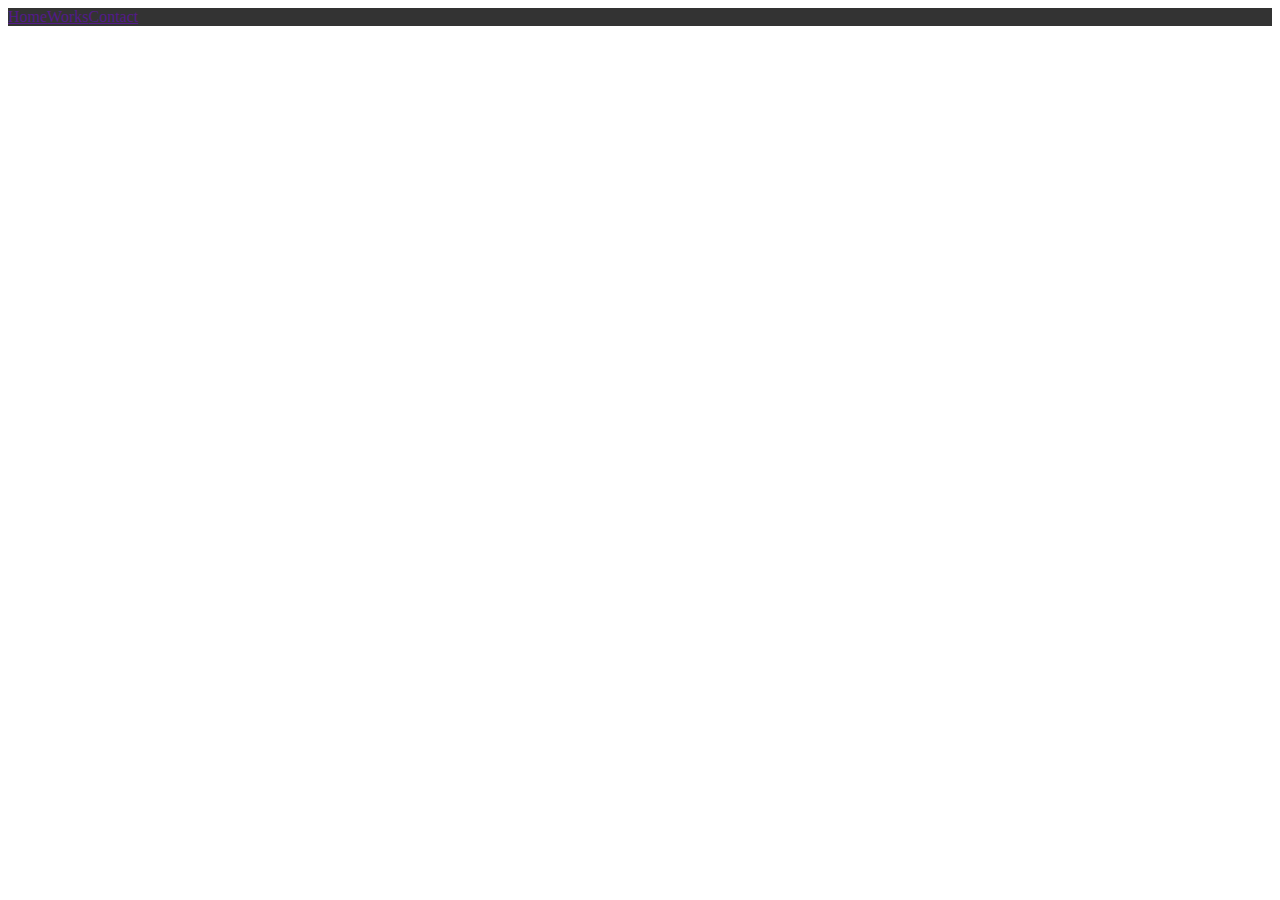
==== Portfolio/index.html @ 22223786 "New project" ====
<!DOCTYPE html>
<html lang="en">
    <head>
        <meta charset="UTF-8">
        <meta http-equiv="X-UA-Compatible" content="IE=edge">
        <meta name="viewport" content="width=device-width, initial-scale=1.0">
        <title>Document</title>
        <link rel="stylesheet" href="css/style.css">
    </head>
    <body>
        <header class="main-header">
            
            <nav class="navbar">
                <a href="">Home</a>
                <a href="">Works</a>
                <a href="">Contact</a>
            </nav>
        </header>
        <main></main>
        <footer></footer>
    </body>
</html>
---- Portfolio/css/style.css ----
*
{
    /* background-color: black;
    color: white; */
}

.main-header
{
    background-color: rgba(0, 0, 0, 0.8);
}

.navbar
{
    display: flex;

}
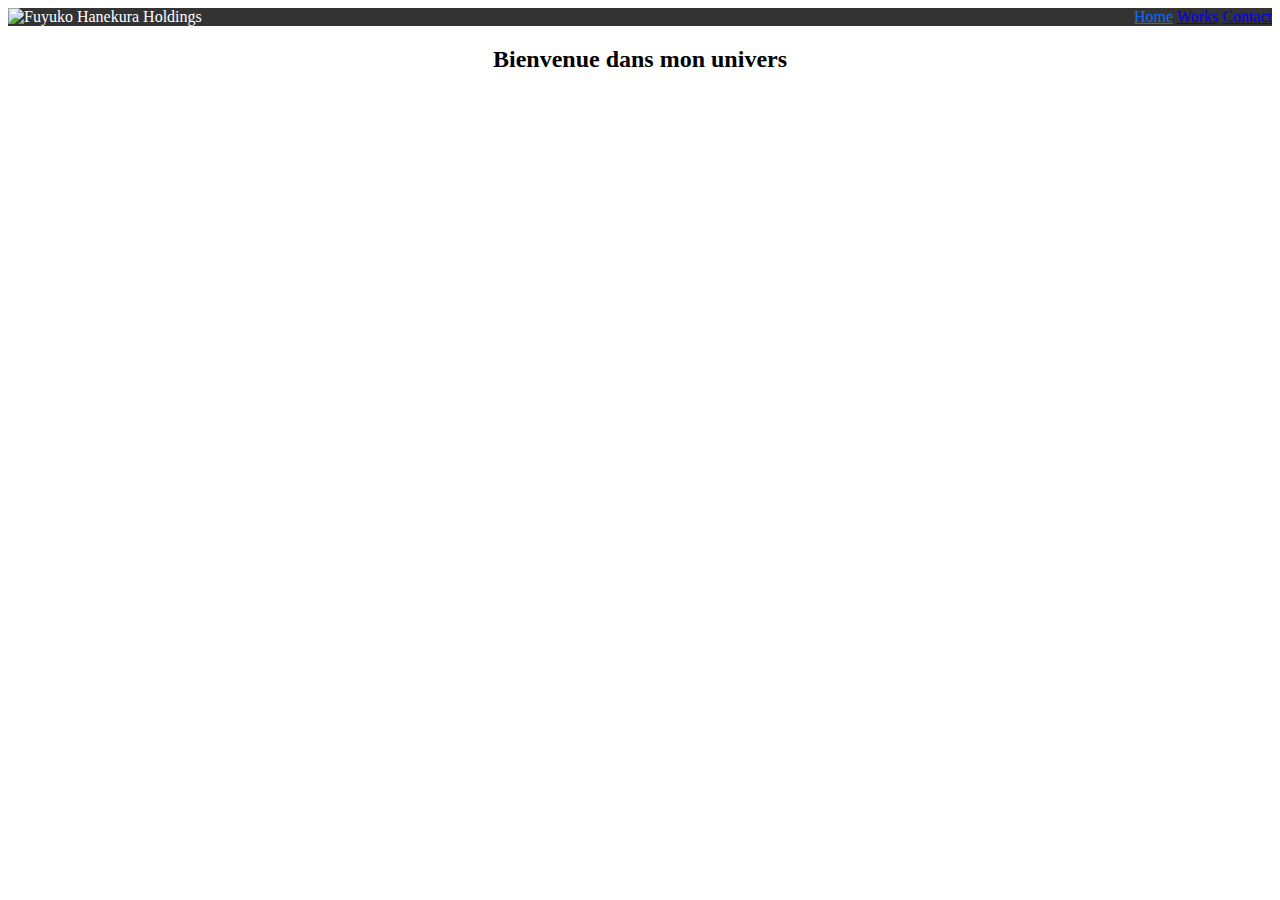
==== commit 99216700: "Update" ====
--- a/Portfolio/index.html
+++ b/Portfolio/index.html
@@ -9,14 +9,25 @@
     </head>
     <body>
         <header class="main-header">
-            
-            <nav class="navbar">
-                <a href="">Home</a>
-                <a href="">Works</a>
-                <a href="">Contact</a>
-            </nav>
+            <div class="brand">
+                <img src="" alt="Fuyuko Hanekura Holdings">
+            </div>
+            <div class="navlink">
+                <nav class="navbar">
+                    <a href="#" class="nav-link active">Home</a>
+                    <a href="#" class="nav-link">Works</a>
+                    <a href="#" class="nav-link">Contact</a>
+                </nav>
+            </div>
         </header>
-        <main></main>
+        <!-- <div class="backgroungpic">
+            <img class="bgpic" src="img/background/Background_Image.png" alt="background">
+        </div> -->
+        <main>
+            <div class="welcome">
+                <h2 class="centered mt-50">Bienvenue dans mon univers</h2>
+            </div>
+        </main>
         <footer></footer>
     </body>
 </html>--- a/Portfolio/css/style.css
+++ b/Portfolio/css/style.css
@@ -1,16 +1,24 @@
-*
-{
-    /* background-color: black;
-    color: white; */
-}
-
 .main-header
 {
+    display: flex;
+    justify-content: space-between;
     background-color: rgba(0, 0, 0, 0.8);
 }
-
-.navbar
+.main-header
+{
+    color: rgb(255, 255, 255);
+}
+.active
+{
+    color: rgb(13, 110, 255);
+}
+.bg
+{
+    background-size: cover;
+}
+main
 {
     display: flex;
+    justify-content: center;
 
-}+}
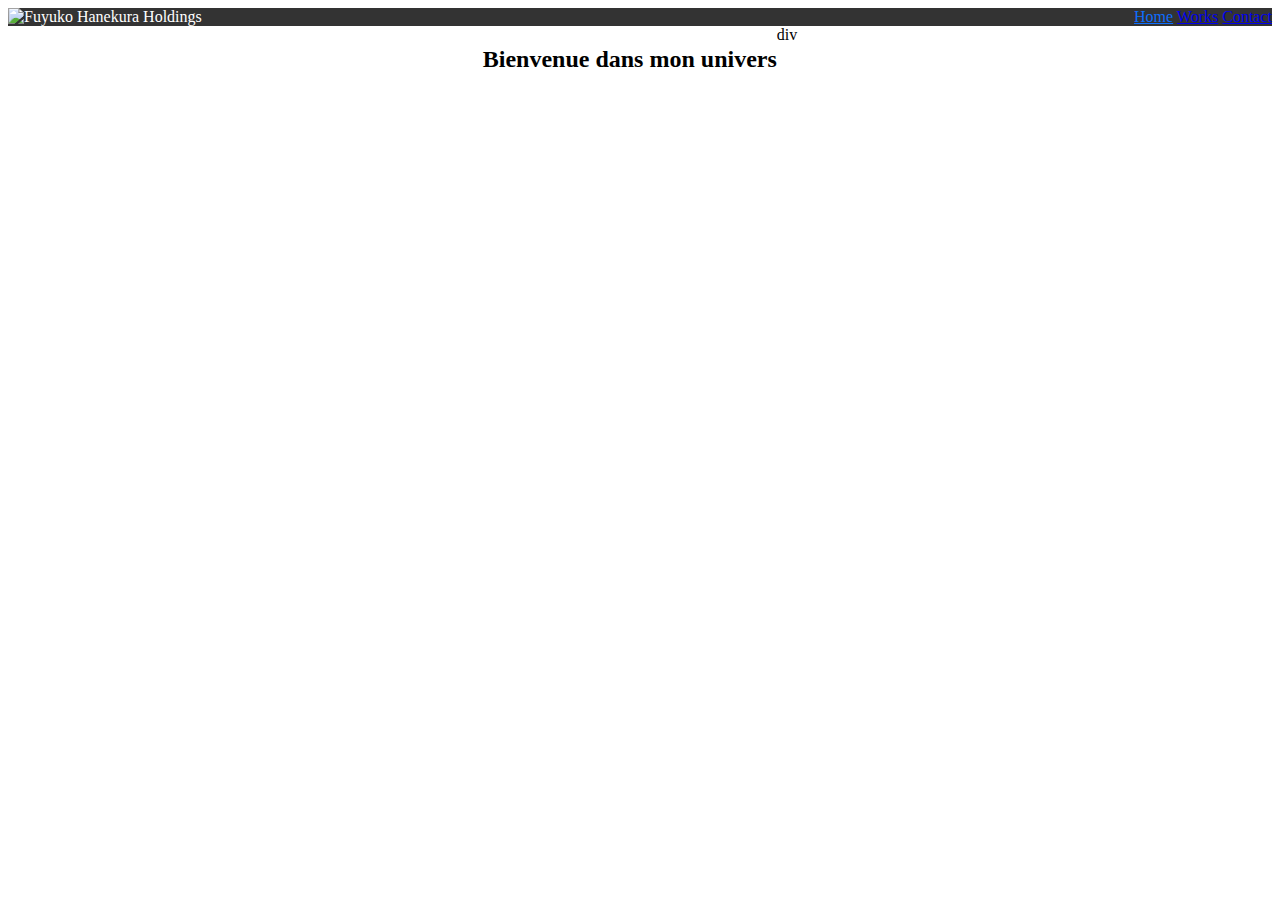
==== commit ad0cda2e: "Update" ====
--- a/Portfolio/index.html
+++ b/Portfolio/index.html
@@ -27,6 +27,7 @@
             <div class="welcome">
                 <h2 class="centered mt-50">Bienvenue dans mon univers</h2>
             </div>
+            div
         </main>
         <footer></footer>
     </body>
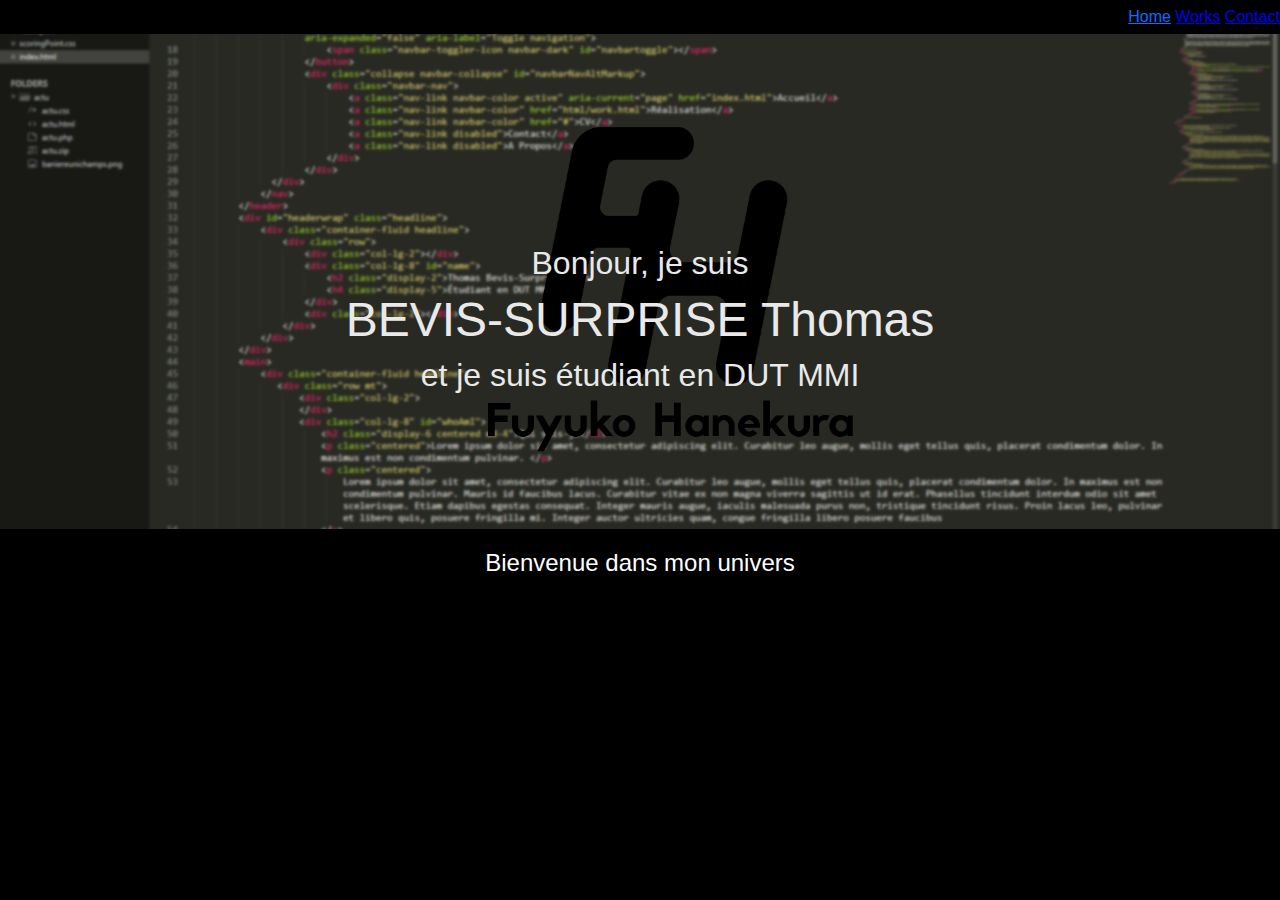
==== commit 7cd2c0d4: "Update" ====
--- a/Portfolio/index.html
+++ b/Portfolio/index.html
@@ -10,7 +10,7 @@
     <body>
         <header class="main-header">
             <div class="brand">
-                <img src="" alt="Fuyuko Hanekura Holdings">
+                <!-- <img src="" alt="Fuyuko Hanekura Holdings"> -->
             </div>
             <div class="navlink">
                 <nav class="navbar">
@@ -20,14 +20,15 @@
                 </nav>
             </div>
         </header>
-        <!-- <div class="backgroungpic">
-            <img class="bgpic" src="img/background/Background_Image.png" alt="background">
-        </div> -->
+        <div class="headlines">
+            <div class="headline">
+                <h4 class="display-light mt-mb-10">Bonjour, je suis</h4>
+                <h2 class="display-light mt-mb-10">BEVIS-SURPRISE Thomas</h2>
+                <h4 class="display-light mt-mb-10">et je suis &#xE9;tudiant en DUT MMI</h4> 
+            </div>
+        </div>
         <main>
-            <div class="welcome">
-                <h2 class="centered mt-50">Bienvenue dans mon univers</h2>
-            </div>
-            div
+                <h2 class="display-light centered mt-50">Bienvenue dans mon univers</h2>
         </main>
         <footer></footer>
     </body>
--- a/Portfolio/css/style.css
+++ b/Portfolio/css/style.css
@@ -1,8 +1,30 @@
+/* Font */
+body
+{
+    font-family:'Segoe UI', Tahoma, Geneva, Verdana, sans-serif ;
+    background-color: black;
+    color: white;
+    margin: 0%;
+}
+
+.mt-mb-10
+{
+    margin-top: 10px;
+    margin-bottom: 10px;
+}
+
+.display-light
+{
+    font-weight: 300;
+}
+
 .main-header
 {
     display: flex;
     justify-content: space-between;
     background-color: rgba(0, 0, 0, 0.8);
+    padding-top: 0.5rem;
+    padding-bottom: 0.5rem;
 }
 .main-header
 {
@@ -12,13 +34,31 @@
 {
     color: rgb(13, 110, 255);
 }
-.bg
+.headlines
 {
+    background-image: url("../assets/background/Background_Image.png");
     background-size: cover;
+    background-position: center;
+    min-height: 420px;
+    padding-top: 75px;
+    display: flex;
+    flex-direction: column;
+    align-items: center;
+    justify-content: center;
+}
+.headline
+{
+    text-align: center;
+    font-size: xx-large;
+    color: #e9e9e9;
+    
+    font-weight: 100;
 }
 main
 {
     display: flex;
     justify-content: center;
+    background-color: black;
+    color: white;
 
 }
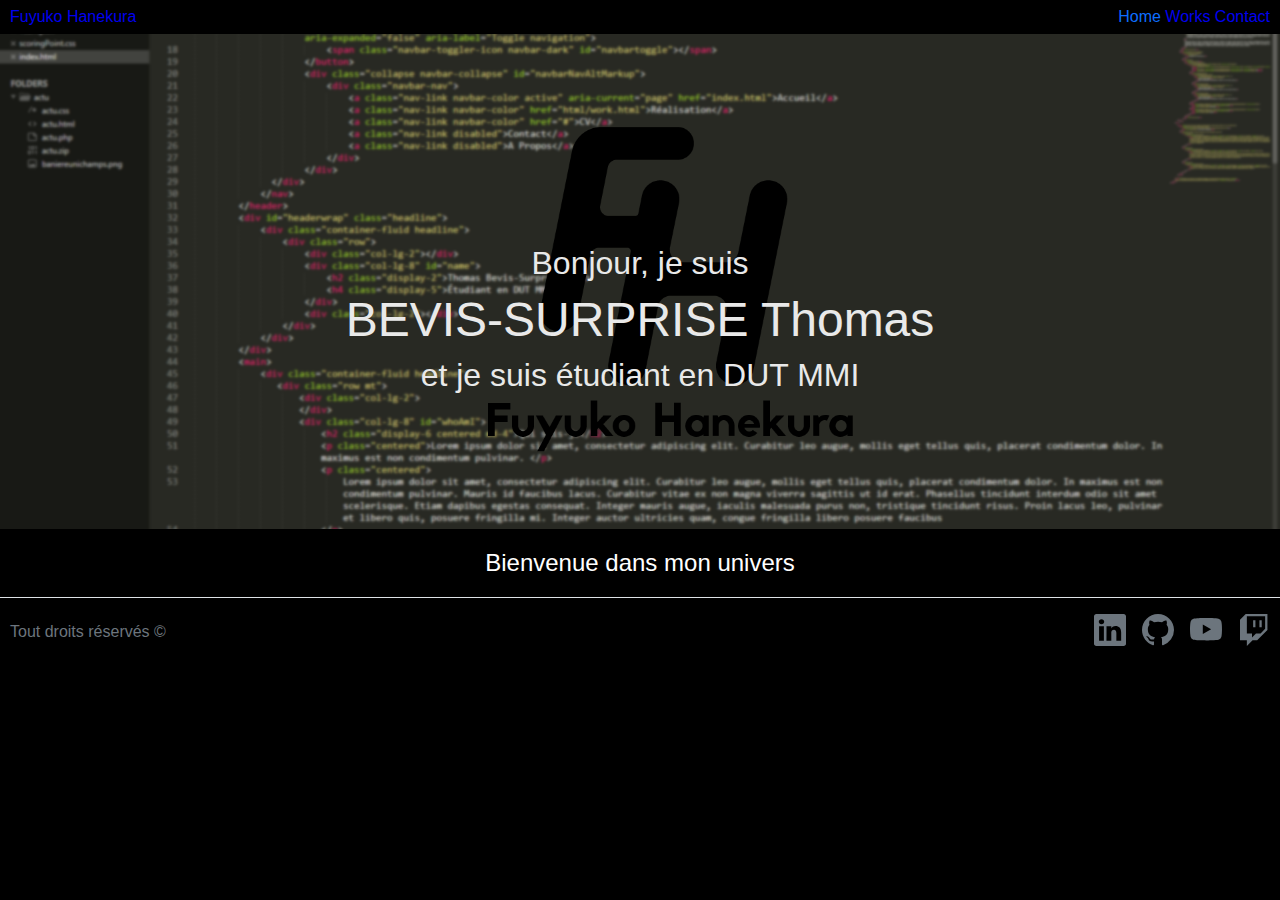
==== commit d52f79a1: "edit" ====
--- a/Portfolio/index.html
+++ b/Portfolio/index.html
@@ -9,10 +9,11 @@
     </head>
     <body>
         <header class="main-header">
-            <div class="brand">
+            <div class="brand ml-10">
                 <!-- <img src="" alt="Fuyuko Hanekura Holdings"> -->
+                <a href="/" class="nav-link"> Fuyuko Hanekura </a>
             </div>
-            <div class="navlink">
+            <div class="navlink mr-10">
                 <nav class="navbar">
                     <a href="#" class="nav-link active">Home</a>
                     <a href="#" class="nav-link">Works</a>
@@ -30,6 +31,43 @@
         <main>
                 <h2 class="display-light centered mt-50">Bienvenue dans mon univers</h2>
         </main>
-        <footer></footer>
+        <footer class="top-border">
+            <div>
+                <span class="text-muted ml-10">Tout droits réservés &#xA9;</span>
+            </div>
+            <div>
+                <ul class="list-none display-flex mr-10">
+                    <li class="ml-rem">
+                        <a href="#" class="text-muted">
+                            <svg xmlns="http://www.w3.org/2000/svg" width="32" height="32" fill="currentColor" class="bi bi-linkedin" viewBox="0 0 16 16">
+                                <path d="M0 1.146C0 .513.526 0 1.175 0h13.65C15.474 0 16 .513 16 1.146v13.708c0 .633-.526 1.146-1.175 1.146H1.175C.526 16 0 15.487 0 14.854V1.146zm4.943 12.248V6.169H2.542v7.225h2.401zm-1.2-8.212c.837 0 1.358-.554 1.358-1.248-.015-.709-.52-1.248-1.342-1.248-.822 0-1.359.54-1.359 1.248 0 .694.521 1.248 1.327 1.248h.016zm4.908 8.212V9.359c0-.216.016-.432.08-.586.173-.431.568-.878 1.232-.878.869 0 1.216.662 1.216 1.634v3.865h2.401V9.25c0-2.22-1.184-3.252-2.764-3.252-1.274 0-1.845.7-2.165 1.193v.025h-.016a5.54 5.54 0 0 1 .016-.025V6.169h-2.4c.03.678 0 7.225 0 7.225h2.4z"/>
+                            </svg>
+                        </a>
+                    </li>
+                    <li class="ml-rem">
+                        <a href="#" class="text-muted">
+                            <svg xmlns="http://www.w3.org/2000/svg" width="32" height="32" fill="currentColor" class="bi bi-github" viewBox="0 0 16 16">
+                                <path d="M8 0C3.58 0 0 3.58 0 8c0 3.54 2.29 6.53 5.47 7.59.4.07.55-.17.55-.38 0-.19-.01-.82-.01-1.49-2.01.37-2.53-.49-2.69-.94-.09-.23-.48-.94-.82-1.13-.28-.15-.68-.52-.01-.53.63-.01 1.08.58 1.23.82.72 1.21 1.87.87 2.33.66.07-.52.28-.87.51-1.07-1.78-.2-3.64-.89-3.64-3.95 0-.87.31-1.59.82-2.15-.08-.2-.36-1.02.08-2.12 0 0 .67-.21 2.2.82.64-.18 1.32-.27 2-.27.68 0 1.36.09 2 .27 1.53-1.04 2.2-.82 2.2-.82.44 1.1.16 1.92.08 2.12.51.56.82 1.27.82 2.15 0 3.07-1.87 3.75-3.65 3.95.29.25.54.73.54 1.48 0 1.07-.01 1.93-.01 2.2 0 .21.15.46.55.38A8.012 8.012 0 0 0 16 8c0-4.42-3.58-8-8-8z"/>
+                            </svg>
+                        </a>
+                    </li>
+                    <li class="ml-rem">
+                        <a href="#" class="text-muted">
+                            <svg xmlns="http://www.w3.org/2000/svg" width="32" height="32" fill="currentColor" class="bi bi-youtube" viewBox="0 0 16 16">
+                                <path d="M8.051 1.999h.089c.822.003 4.987.033 6.11.335a2.01 2.01 0 0 1 1.415 1.42c.101.38.172.883.22 1.402l.01.104.022.26.008.104c.065.914.073 1.77.074 1.957v.075c-.001.194-.01 1.108-.082 2.06l-.008.105-.009.104c-.05.572-.124 1.14-.235 1.558a2.007 2.007 0 0 1-1.415 1.42c-1.16.312-5.569.334-6.18.335h-.142c-.309 0-1.587-.006-2.927-.052l-.17-.006-.087-.004-.171-.007-.171-.007c-1.11-.049-2.167-.128-2.654-.26a2.007 2.007 0 0 1-1.415-1.419c-.111-.417-.185-.986-.235-1.558L.09 9.82l-.008-.104A31.4 31.4 0 0 1 0 7.68v-.123c.002-.215.01-.958.064-1.778l.007-.103.003-.052.008-.104.022-.26.01-.104c.048-.519.119-1.023.22-1.402a2.007 2.007 0 0 1 1.415-1.42c.487-.13 1.544-.21 2.654-.26l.17-.007.172-.006.086-.003.171-.007A99.788 99.788 0 0 1 7.858 2h.193zM6.4 5.209v4.818l4.157-2.408L6.4 5.209z"/>
+                            </svg>
+                        </a>
+                    </li>
+                    <li class="ml-rem">
+                        <a href="#" class="text-muted">
+                            <svg xmlns="http://www.w3.org/2000/svg" width="32" height="32" fill="currentColor" class="bi bi-twitch" viewBox="0 0 16 16">
+                                <path d="M3.857 0 1 2.857v10.286h3.429V16l2.857-2.857H9.57L14.714 8V0H3.857zm9.714 7.429-2.285 2.285H9l-2 2v-2H4.429V1.143h9.142v6.286z"/>
+                                <path d="M11.857 3.143h-1.143V6.57h1.143V3.143zm-3.143 0H7.571V6.57h1.143V3.143z"/>
+                            </svg>
+                        </a>
+                    </li>
+                </ul>
+            </div>
+        </footer>
     </body>
 </html>--- a/Portfolio/css/style.css
+++ b/Portfolio/css/style.css
@@ -30,10 +30,22 @@
 {
     color: rgb(255, 255, 255);
 }
+
+.nav-link a
+{
+    color: whitesmoke;
+}
+
+.nav-link a:hover
+{
+    color: rgb(0, 174, 215)!important;
+}
+
 .active
 {
-    color: rgb(13, 110, 255);
+    color: rgb(13, 110, 255)!important;
 }
+
 .headlines
 {
     background-image: url("../assets/background/Background_Image.png");
@@ -62,3 +74,48 @@
     color: white;
 
 }
+footer
+{
+    display: flex;
+    justify-content: space-between;
+    align-items: center;
+}
+
+.text-muted
+{
+    color: #6c757d;
+}
+a:-webkit-any-link {
+    cursor: pointer;
+    text-decoration: none;
+}
+
+.top-border
+{
+    border-top: 1px #dee2e6 solid;
+}
+
+.ml-rem
+{
+    margin-left: 1rem;
+}
+
+.list-none
+{
+    list-style: none;
+}
+
+.display-flex
+{
+    display: flex;
+}
+
+.mr-10
+{
+    margin-right: 10px;
+}
+
+.ml-10
+{
+    margin-left: 10px;
+}